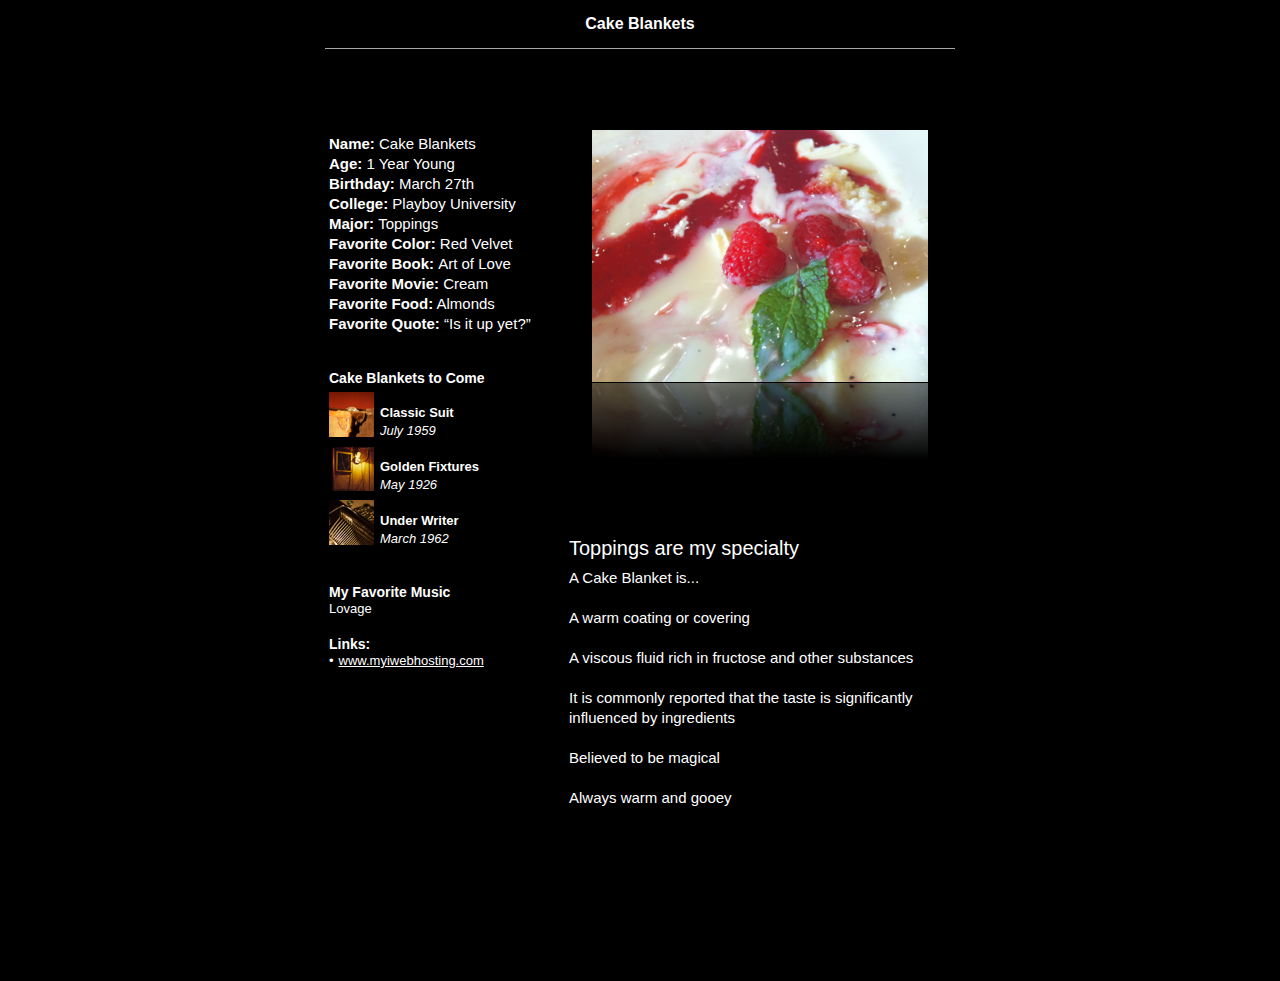
==== CakeBlankets/Cake_Blankets.html @ fc64e221 "1st Update" ====
<?xml version="1.0" encoding="UTF-8"?>
<!DOCTYPE html PUBLIC "-//W3C//DTD XHTML 1.0 Transitional//EN" "http://www.w3.org/TR/xhtml1/DTD/xhtml1-transitional.dtd">


<html xmlns="http://www.w3.org/1999/xhtml" xml:lang="en" lang="en">
  <head><meta http-equiv="Content-Type" content="text/html; charset=UTF-8" />
    
    <meta name="Generator" content="iWeb 3.0.4" />
    <meta name="iWeb-Build" content="local-build-20120318" />
    <meta http-equiv="X-UA-Compatible" content="IE=EmulateIE7" />
    <meta name="viewport" content="width=700" />
    <title>Toppings are my specialty</title>
    <link rel="stylesheet" type="text/css" media="screen,print" href="Cake_Blankets_files/Cake_Blankets.css" />
    <!--[if lt IE 8]><link rel='stylesheet' type='text/css' media='screen,print' href='Cake_Blankets_files/Cake_BlanketsIE.css'/><![endif]-->
    <!--[if gte IE 8]><link rel='stylesheet' type='text/css' media='screen,print' href='Media/IE8.css'/><![endif]-->
    <script type="text/javascript" src="Scripts/iWebSite.js"></script>
    <script type="text/javascript" src="Scripts/Widgets/SharedResources/WidgetCommon.js"></script>
    <script type="text/javascript" src="Scripts/Widgets/Navbar/navbar.js"></script>
    <script type="text/javascript" src="Scripts/iWebImage.js"></script>
    <script type="text/javascript" src="Cake_Blankets_files/Cake_Blankets.js"></script>
  </head>
  <body style="background: rgb(0, 0, 0); margin: 0pt; " onload="onPageLoad();" onunload="onPageUnload();">
    <div style="text-align: center; ">
      <div style="margin-bottom: 0px; margin-left: auto; margin-right: auto; margin-top: 0px; overflow: hidden; position: relative; word-wrap: break-word;  background: rgb(0, 0, 0); text-align: left; width: 700px; " id="body_content">
        <div style="margin-left: 0px; position: relative; width: 700px; z-index: 0; " id="nav_layer">
          <div style="height: 0px; line-height: 0px; " class="bumper"> </div>
          <div class="com-apple-iweb-widget-navbar flowDefining" id="widget0" style="margin-left: 35px; margin-top: 0px; opacity: 1.00; position: relative; width: 630px; z-index: 1; ">
    
            <div id="widget0-navbar" class="navbar">

      
              <div id="widget0-bg" class="navbar-bg">

        
                <ul id="widget0-navbar-list" class="navbar-list">
 <li></li> 
</ul>
                
      
</div>
              
    
</div>
          </div>
          <script type="text/javascript"><!--//--><![CDATA[//><!--
new NavBar('widget0', 'Scripts/Widgets/Navbar', 'Scripts/Widgets/SharedResources', '.', {"path-to-root": "", "navbar-css": ".navbar {\n\tfont-family: Arial, sans-serif;\n\tfont-size: 1em;\n\tcolor: #A1A1A1;\n\tmargin: 9px 0px 6px 0px;\n\tline-height: 30px;\n}\n\n.navbar-bg {\n\ttext-align: center;\n}\n\n.navbar-bg ul {\n\tlist-style: none;\n\tmargin: 0px;\n\tpadding: 0px;\n}\n\n\nli {\n\tlist-style-type: none;\n\tdisplay: inline;\n\tpadding: 0px 10px 0px 10px;\n}\n\n\nli a {\n\ttext-decoration: none;\n\tcolor: #A1A1A1;\n}\n\nli a:visited {\n\ttext-decoration: none;\n\tcolor: #A1A1A1;\n}\n\n\nli a:hover\n{\n\ttext-decoration: none;\n \tcolor: #eee;\n}\n\n\nli.current-page a\n{\n\ttext-decoration: none;\n\t color: #fff;\n\tfont-weight: bold;\n\n}", "current-page-GUID": "99FAB683-2327-446C-BF18-2FD169CB5970", "isCollectionPage": "NO"});
//--><!]]></script>
          <div style="clear: both; height: 0px; line-height: 0px; " class="spacer"> </div>
        </div>
        <div style="height: 73px; margin-left: 0px; position: relative; width: 700px; z-index: 10; " id="header_layer">
          <div style="height: 0px; line-height: 0px; " class="bumper"> </div>
          <div id="id1" style="height: 50px; left: 35px; position: absolute; top: 23px; width: 630px; z-index: 1; " class="style_SkipStroke shape-with-text">
            <div class="text-content style_External_630_50" style="padding: 0px; ">
              <div class="style"></div>
            </div>
          </div>
          


          <div style="height: 1px; width: 630px;  height: 1px; left: 35px; position: absolute; top: 3px; width: 630px; z-index: 1; " class="tinyText">
            <div style="position: relative; width: 630px; ">
              <img src="Cake_Blankets_files/shapeimage_1.jpg" alt="" style="height: 1px; left: 0px; position: absolute; top: 0px; width: 630px; " />
            </div>
          </div>
        </div>
        <div style="margin-left: 0px; position: relative; width: 700px; z-index: 5; " id="body_layer">
          <div style="height: 0px; line-height: 0px; " class="bumper"> </div>
          <div style="height: 1px; line-height: 1px; " class="tinyText"> </div>
          <div style="margin-left: 275px; margin-top: 445px; position: relative; width: 390px; z-index: 1; " class="style_SkipStroke_1 shape-with-text flowDefining">
            <div class="text-content style_External_390_272" style="padding: 0px; ">
              <div class="style">
                <p style="padding-top: 0pt; " class="Body">A Cake Blanket is... <br /></p>
                <p class="Body"><br /></p>
                <p class="Body">A warm coating or covering<br /></p>
                <p class="Body"><br /></p>
                <p class="Body">A viscous fluid rich in fructose and other substances<br /></p>
                <p class="Body"><br /></p>
                <p class="Body">It is commonly reported that the taste is significantly influenced by ingredients<br /></p>
                <p class="Body"><br /></p>
                <p class="Body">Believed to be magical<br /></p>
                <p class="Body"><br /></p>
                <p class="Body">Always warm and gooey<br /></p>
              </div>
              <div style="height: 19px; line-height: 19px; " class="tinyText"> </div>
            </div>
          </div>
          


          <div id="id2" style="height: 565px; left: 35px; position: absolute; top: 12px; width: 210px; z-index: 1; " class="style_SkipStroke_2 shape-with-text">
            <div class="text-content graphic_textbox_layout_style_default_External_210_565" style="padding: 0px; ">
              <div class="graphic_textbox_layout_style_default">
                <p style="padding-top: 0pt; " class="Sidebar_Body"><span class="Bold">Name: </span>Cake Blankets<br /></p>
                <p class="Sidebar_Body"><span class="Bold">Age: </span>1 Year Young<br /></p>
                <p class="Sidebar_Body"><span class="Bold">Birthday: </span>March 27th<br /></p>
                <p class="Sidebar_Body"><span class="Bold">College: </span>Playboy University<br /></p>
                <p class="Sidebar_Body"><span class="Bold">Major: </span>Toppings<br /></p>
                <p class="Sidebar_Body"><span class="Bold">Favorite Color: </span>Red Velvet<br /></p>
                <p class="Sidebar_Body"><span class="Bold">Favorite Book: </span>Art of Love<br /></p>
                <p class="Sidebar_Body"><span class="Bold">Favorite Movie: </span>Cream<br /></p>
                <p class="Sidebar_Body"><span class="Bold">Favorite Food:</span> Almonds<br /></p>
                <p class="Sidebar_Body"><span class="Bold">Favorite Quote: </span>“Is it up yet?”<br /></p>
                <p class="Body_Small"><br /></p>
                <p class="Body_Small"><br /></p>
                <p class="Heading_2">Cake Blankets to Come<br /></p>
                <div class="paragraph Body_Small"><div style="height: 45px; width: 45px;  clear: left; float: left; height: 45px; margin: 6px 6px 4px 0px; position: relative; width: 45px; " class="tinyText inline-block"><div style="position: relative; width: 45px; "><img src="Cake_Blankets_files/shapeimage_2.png" alt="" style="height: 45px; left: 0px; position: absolute; top: 0px; width: 45px; " /></div></div><br /></div>
                <p class="Heading_4">Classic Suit<br /></p>
                <p class="Heading_5">July 1959<br /></p>
                <div class="paragraph Body_Small"><div style="height: 45px; width: 45px;  clear: left; float: left; height: 45px; margin: 5px 6px 4px 0px; position: relative; width: 45px; " class="tinyText inline-block"><div style="position: relative; width: 45px; "><img src="Cake_Blankets_files/shapeimage_3.png" alt="" style="height: 45px; left: 0px; position: absolute; top: 0px; width: 45px; " /></div></div><br /></div>
                <p class="Heading_4">Golden Fixtures<br /></p>
                <p class="Heading_5">May 1926<br /></p>
                <div class="paragraph Body_Small"><div style="height: 45px; width: 45px;  clear: left; float: left; height: 45px; margin: 5px 6px 6px 0px; position: relative; width: 45px; " class="tinyText inline-block"><div style="position: relative; width: 45px; "><img src="Cake_Blankets_files/shapeimage_4.png" alt="" style="height: 45px; left: 0px; position: absolute; top: 0px; width: 45px; " /></div></div><br /></div>
                <p class="Heading_4">Under Writer<br /></p>
                <p class="Heading_5">March 1962<br /></p>
                <p class="Body_Small"><br /></p>
                <p class="Body_Small"><br /></p>
                <p class="Heading_2">My Favorite Music<br /></p>
                <p class="Playlist">Lovage<br /></p>
                <p class="Body_Small"><br /></p>
                <p class="Heading_2">Links:<br /></p>
                <ol>
                  <li style="line-height: 18px; padding-left: 10px; text-indent: -10px; " class="full-width">
                    <p style="text-indent: -10px; " class="Links"><span style="color: rgb(255, 255, 255); font-size: 13px; opacity: 1.00; " class="Bullet">•</span><span style="width: 5px; " class="inline-block"></span><a title="http://www.myiwebhosting.com" href="http://www.myiwebhosting.com">www.myiwebhosting.com</a><br /></p>
                  </li>
                </ol>
              </div>
              <div style="clear: both; height: 0px; line-height: 0px; " class="tinyText"> </div>
            </div>
          </div>
          


          <div id="id3" style="height: 32px; left: 275px; position: absolute; top: 414px; width: 390px; z-index: 1; " class="style_SkipStroke_3 shape-with-text">
            <div class="text-content graphic_shape_layout_style_default_External_390_32" style="padding: 0px; ">
              <div class="graphic_shape_layout_style_default">
                <p style="padding-bottom: 0pt; padding-top: 0pt; " class="Title">Toppings are my specialty</p>
              </div>
            </div>
          </div>
          


          <div style="height: 252px; width: 336px;  height: 252px; left: 302px; position: absolute; top: 12px; width: 336px; z-index: 1; " class="tinyText reflection_0">
            <div style="position: relative; width: 336px; ">
              <img src="Cake_Blankets_files/shapeimage_5.png" alt="" style="height: 252px; left: 0px; position: absolute; top: 0px; width: 336px; " />
            </div>
          </div>
          <div style="height: 0px; line-height: 0px; " class="spacer"> </div>
        </div>
        <div style="height: 150px; margin-left: 0px; position: relative; width: 700px; z-index: 15; " id="footer_layer">
          <div style="height: 0px; line-height: 0px; " class="bumper"> </div>
          <div class="com-apple-iweb-widget-googleads" id="widget1" style="height: 60px; left: 116px; opacity: 1.00; position: absolute; top: 60px; width: 468px; z-index: 1; ">
            <script type="text/javascript"><!--
google_ad_client="pub-8276185928501724";
google_ad_host="pub-7346437665580033";
google_ad_width=468;
google_ad_height=60;
google_ad_format="468x60_as";
google_ad_type="text";
google_color_border="343332";
google_color_bg="000000";
google_color_link="FFFFFF";
google_color_url="FFFFFF";
google_color_text="B0B3B2";
//--></script>
            <script type="text/javascript" src="http://pagead2.googlesyndication.com/pagead/show_ads.js"><![CDATA[
]]></script>
          </div>
        </div>
      </div>
    </div>
  </body>
</html>
---- CakeBlankets/Cake_Blankets_files/Cake_Blankets.css ----
.style {
    padding: 4px;
}
.style_SkipStroke {
    background: transparent;
    opacity: 1.00;
}
.style_External_630_50 {
    position: relative;
}
.style_SkipStroke_1 {
    background: transparent;
    opacity: 1.00;
}
.style_SkipStroke_2 {
    background: transparent;
    opacity: 1.00;
}
.style_SkipStroke_3 {
    background: transparent;
    opacity: 1.00;
}
.style_External_390_272 {
    position: relative;
}
.Body {
    color: rgb(255, 255, 255);
    font-family: 'ArialMT', 'Arial', sans-serif;
    font-size: 15px;
    font-stretch: normal;
    font-style: normal;
    font-variant: normal;
    font-weight: 400;
    letter-spacing: 0;
    line-height: 20px;
    margin-bottom: 0px;
    margin-left: 0px;
    margin-right: 0px;
    margin-top: 0px;
    opacity: 1.00;
    padding-bottom: 0px;
    padding-top: 0px;
    text-align: left;
    text-decoration: none;
    text-indent: 0px;
    text-transform: none;
}
.Body_Small {
    color: rgb(255, 255, 255);
    font-family: 'ArialMT', 'Arial', sans-serif;
    font-size: 13px;
    font-stretch: normal;
    font-style: normal;
    font-variant: normal;
    font-weight: 400;
    letter-spacing: 0;
    line-height: 18px;
    margin-bottom: 0px;
    margin-left: 0px;
    margin-right: 0px;
    margin-top: 0px;
    opacity: 1.00;
    padding-bottom: 0px;
    padding-top: 0px;
    text-align: left;
    text-decoration: none;
    text-indent: 0px;
    text-transform: none;
}
.Bold {
    font-family: 'Arial-BoldMT', 'Arial', sans-serif;
    font-size: 15px;
    font-stretch: normal;
    font-style: normal;
    font-weight: 700;
    line-height: 20px;
}
.Heading_2 {
    color: rgb(255, 255, 255);
    font-family: 'Arial-BoldMT', 'Arial', sans-serif;
    font-size: 14px;
    font-stretch: normal;
    font-style: normal;
    font-variant: normal;
    font-weight: 700;
    letter-spacing: 0;
    line-height: 16px;
    margin-bottom: 0px;
    margin-left: 0px;
    margin-right: 0px;
    margin-top: 0px;
    opacity: 1.00;
    padding-bottom: 0px;
    padding-top: 0px;
    text-align: left;
    text-decoration: none;
    text-indent: 0px;
    text-transform: none;
}
.Heading_4 {
    color: rgb(255, 255, 255);
    font-family: 'Arial-BoldMT', 'Arial', sans-serif;
    font-size: 13px;
    font-stretch: normal;
    font-style: normal;
    font-variant: normal;
    font-weight: 700;
    letter-spacing: 0;
    line-height: 18px;
    margin-bottom: 0px;
    margin-left: 0px;
    margin-right: 0px;
    margin-top: 0px;
    opacity: 1.00;
    padding-bottom: 0px;
    padding-top: 0px;
    text-align: left;
    text-decoration: none;
    text-indent: 0px;
    text-transform: none;
}
.Heading_5 {
    color: rgb(255, 255, 255);
    font-family: 'Arial-ItalicMT', 'Arial', sans-serif;
    font-size: 13px;
    font-stretch: normal;
    font-style: italic;
    font-variant: normal;
    font-weight: 400;
    letter-spacing: 0;
    line-height: 18px;
    margin-bottom: 0px;
    margin-left: 0px;
    margin-right: 0px;
    margin-top: 0px;
    opacity: 1.00;
    padding-bottom: 0px;
    padding-top: 0px;
    text-align: left;
    text-decoration: none;
    text-indent: 0px;
    text-transform: none;
}
.Links {
    color: rgb(255, 255, 255);
    font-family: 'ArialMT', 'Arial', sans-serif;
    font-size: 13px;
    font-stretch: normal;
    font-style: normal;
    font-variant: normal;
    font-weight: 400;
    letter-spacing: 0;
    line-height: 18px;
    margin-bottom: 0px;
    margin-left: 0px;
    margin-right: 0px;
    margin-top: 0px;
    opacity: 1.00;
    padding-bottom: 0px;
    padding-top: 0px;
    text-align: left;
    text-decoration: none;
    text-indent: 0px;
    text-transform: none;
}
.Normal {
    padding: 4px;
}
.Normal_External_630_50 {
    position: relative;
}
.Normal_External_390_272 {
    position: relative;
}
.Playlist {
    color: rgb(255, 255, 255);
    font-family: 'ArialMT', 'Arial', sans-serif;
    font-size: 13px;
    font-stretch: normal;
    font-style: normal;
    font-variant: normal;
    font-weight: 400;
    letter-spacing: 0;
    line-height: 18px;
    margin-bottom: 0px;
    margin-left: 0px;
    margin-right: 0px;
    margin-top: 0px;
    opacity: 1.00;
    padding-bottom: 0px;
    padding-top: 0px;
    text-align: left;
    text-decoration: none;
    text-indent: 0px;
    text-transform: none;
}
.Sidebar_Body {
    color: rgb(255, 255, 255);
    font-family: 'ArialMT', 'Arial', sans-serif;
    font-size: 15px;
    font-stretch: normal;
    font-style: normal;
    font-variant: normal;
    font-weight: 400;
    letter-spacing: 0;
    line-height: 20px;
    margin-bottom: 0px;
    margin-left: 0px;
    margin-right: 0px;
    margin-top: 0px;
    opacity: 1.00;
    padding-bottom: 0px;
    padding-top: 0px;
    text-align: left;
    text-decoration: none;
    text-indent: 0px;
    text-transform: none;
}
.Title {
    color: rgb(255, 255, 255);
    font-family: 'ArialMT', 'Arial', sans-serif;
    font-size: 20px;
    font-stretch: normal;
    font-style: normal;
    font-variant: normal;
    font-weight: 400;
    letter-spacing: 0;
    line-height: 25px;
    margin-bottom: 0px;
    margin-left: 0px;
    margin-right: 0px;
    margin-top: 0px;
    opacity: 1.00;
    padding-bottom: 0px;
    padding-top: 0px;
    text-align: left;
    text-decoration: none;
    text-indent: 0px;
    text-transform: none;
}
.graphic_generic_body_textbox_style_default_SkipStroke {
    background: transparent;
    opacity: 1.00;
}
.graphic_generic_header_textbox_style_default_SkipStroke {
    background: transparent;
    opacity: 1.00;
}
.graphic_generic_title_textbox_style_default_SkipStroke {
    background: transparent;
    opacity: 1.00;
}
.graphic_shape_layout_style_default {
    padding: 4px;
}
.graphic_shape_layout_style_default_External_390_32 {
    position: relative;
}
.graphic_textbox_layout_style_default {
    padding: 4px;
}
.graphic_textbox_layout_style_default_External_210_565 {
    position: relative;
}
.graphic_textbox_style_default_SkipStroke {
    background: transparent;
    opacity: 1.00;
}
a {
    color: rgb(255, 255, 255);
    text-decoration: underline;
}
a:visited {
    color: rgb(255, 255, 255);
    text-decoration: underline;
}
a:hover {
    color: rgb(221, 221, 221);
    text-decoration: underline;
}
ol  { 
      padding:0;
      margin:0;
      text-indent:0;
      list-style-type:none ;
      list-style-image:none
    }
.Bullet { 
          text-decoration:none ;
          text-transform:none ;
          border: none;          
        }
.bumper {
    font-size: 1px;
    line-height: 1px;
}
.tinyText {
    font-size: 1px;
    line-height: 1px;
}
#widget0 a:hover {
    color: rgb(221, 221, 221);
    text-decoration: underline;
}
#widget0 a:visited {
    color: rgb(255, 255, 255);
    text-decoration: underline;
}
#widget0 a {
    color: rgb(255, 255, 255);
    text-decoration: underline;
}
.spacer {
    font-size: 1px;
    line-height: 1px;
}
body { 
    -webkit-text-size-adjust: none;
}
div { 
    overflow: visible; 
}
img { 
    border: none; 
}
.InlineBlock { 
    display: inline; 
}
.InlineBlock { 
    display: inline-block; 
}
.inline-block {
    display: inline-block;
    vertical-align: baseline;
    margin-bottom:0.3em;
}
.inline-block.shape-with-text {
    vertical-align: bottom;
}
.vertical-align-middle-middlebox {
    display: table;
}
.vertical-align-middle-innerbox {
    display: table-cell;
    vertical-align: middle;
}
div.paragraph {
    position: relative;
}
li.full-width {
    width: 100;
}
---- CakeBlankets/Cake_Blankets_files/Cake_BlanketsIE.css ----
.inline-block {
    display: inline;
    vertical-align: baseline;
    margin-bottom:-2em;
    margin-top:2em;
    position:relative;
    top:-2em;
}
.vertical-align-middle-middlebox {
    display: block;
    height: auto;
    position: absolute;
    top: 50%;
}
.vertical-align-middle-innerbox {
    display: block;
    position: relative;
    top: -50%;
}
li.full-width {
    width: auto;
}
li div div.inline-block a img {
    text-indent: 0;
}
img {
    -ms-interpolation-mode: bicubic;
}
---- CakeBlankets/Media/IE8.css ----
.inline-block {
    display: inline-block;
    vertical-align: baseline;
}
li.full-width {
    width: auto;
}
li div div.inline-block a img {
    text-indent: 0;
}   
img {
    -ms-interpolation-mode: bicubic;
}
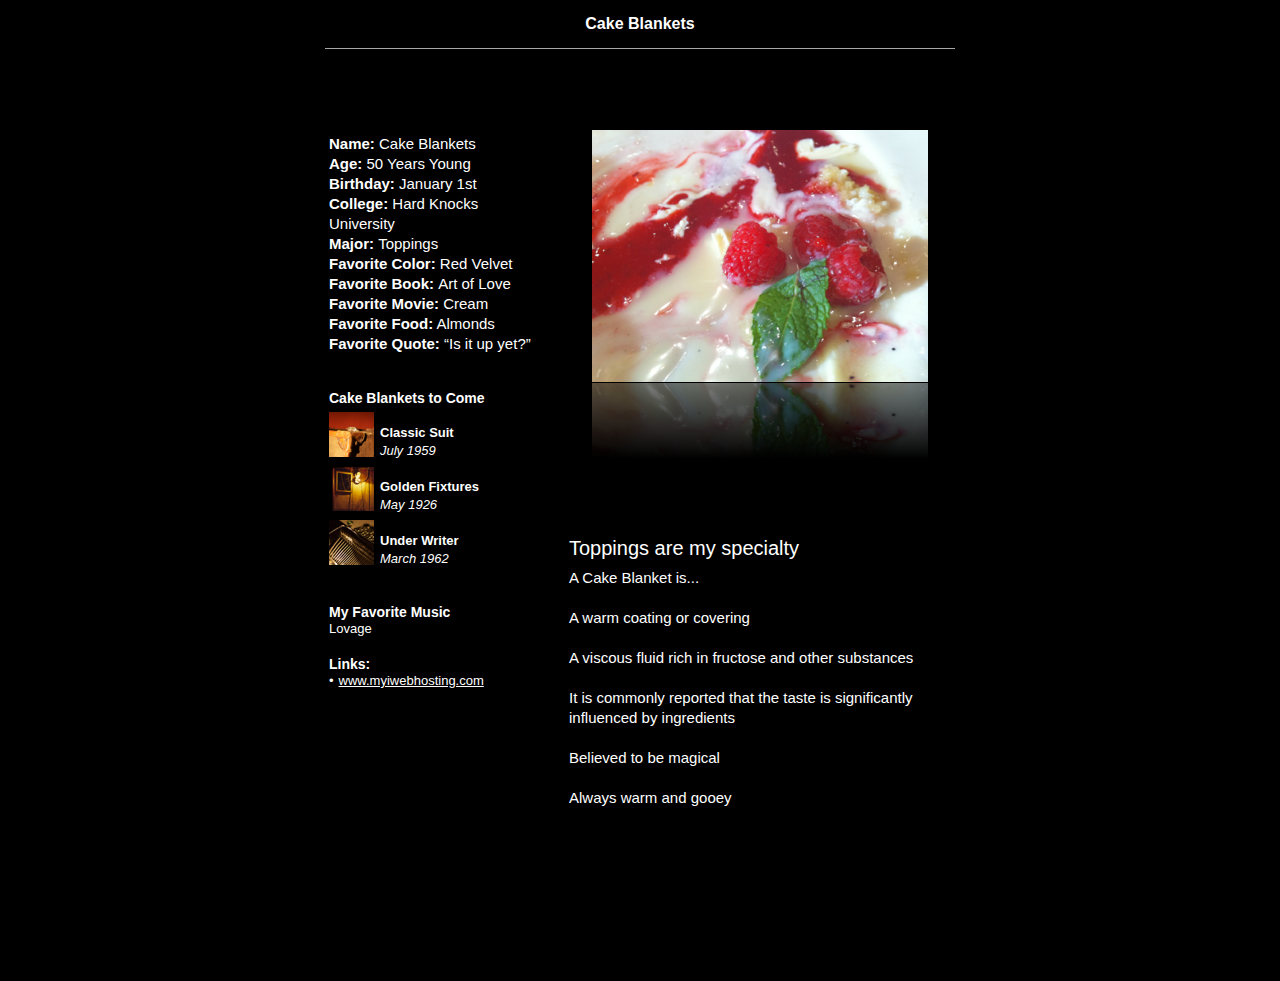
==== commit a148e010: "Update Cake_Blankets.html" ====
--- a/CakeBlankets/Cake_Blankets.html
+++ b/CakeBlankets/Cake_Blankets.html
@@ -91,9 +91,9 @@
             <div class="text-content graphic_textbox_layout_style_default_External_210_565" style="padding: 0px; ">
               <div class="graphic_textbox_layout_style_default">
                 <p style="padding-top: 0pt; " class="Sidebar_Body"><span class="Bold">Name: </span>Cake Blankets<br /></p>
-                <p class="Sidebar_Body"><span class="Bold">Age: </span>1 Year Young<br /></p>
-                <p class="Sidebar_Body"><span class="Bold">Birthday: </span>March 27th<br /></p>
-                <p class="Sidebar_Body"><span class="Bold">College: </span>Playboy University<br /></p>
+                <p class="Sidebar_Body"><span class="Bold">Age: </span>50 Years Young<br /></p>
+                <p class="Sidebar_Body"><span class="Bold">Birthday: </span>January 1st<br /></p>
+                <p class="Sidebar_Body"><span class="Bold">College: </span>Hard Knocks University<br /></p>
                 <p class="Sidebar_Body"><span class="Bold">Major: </span>Toppings<br /></p>
                 <p class="Sidebar_Body"><span class="Bold">Favorite Color: </span>Red Velvet<br /></p>
                 <p class="Sidebar_Body"><span class="Bold">Favorite Book: </span>Art of Love<br /></p>
@@ -120,7 +120,7 @@
                 <p class="Heading_2">Links:<br /></p>
                 <ol>
                   <li style="line-height: 18px; padding-left: 10px; text-indent: -10px; " class="full-width">
-                    <p style="text-indent: -10px; " class="Links"><span style="color: rgb(255, 255, 255); font-size: 13px; opacity: 1.00; " class="Bullet">•</span><span style="width: 5px; " class="inline-block"></span><a title="http://www.myiwebhosting.com" href="http://www.myiwebhosting.com">www.myiwebhosting.com</a><br /></p>
+                    <p style="text-indent: -10px; " class="Links"><span style="color: rgb(255, 255, 255); font-size: 13px; opacity: 1.00; " class="Bullet">•</span><span style="width: 5px; " class="inline-block"></span><a title="HostingMyCloud.com" href="https://www.hostingmycloud.com">www.myiwebhosting.com</a><br /></p>
                   </li>
                 </ol>
               </div>
@@ -149,22 +149,8 @@
         </div>
         <div style="height: 150px; margin-left: 0px; position: relative; width: 700px; z-index: 15; " id="footer_layer">
           <div style="height: 0px; line-height: 0px; " class="bumper"> </div>
-          <div class="com-apple-iweb-widget-googleads" id="widget1" style="height: 60px; left: 116px; opacity: 1.00; position: absolute; top: 60px; width: 468px; z-index: 1; ">
-            <script type="text/javascript"><!--
-google_ad_client="pub-8276185928501724";
-google_ad_host="pub-7346437665580033";
-google_ad_width=468;
-google_ad_height=60;
-google_ad_format="468x60_as";
-google_ad_type="text";
-google_color_border="343332";
-google_color_bg="000000";
-google_color_link="FFFFFF";
-google_color_url="FFFFFF";
-google_color_text="B0B3B2";
-//--></script>
-            <script type="text/javascript" src="http://pagead2.googlesyndication.com/pagead/show_ads.js"><![CDATA[
-]]></script>
+          
+
           </div>
         </div>
       </div>
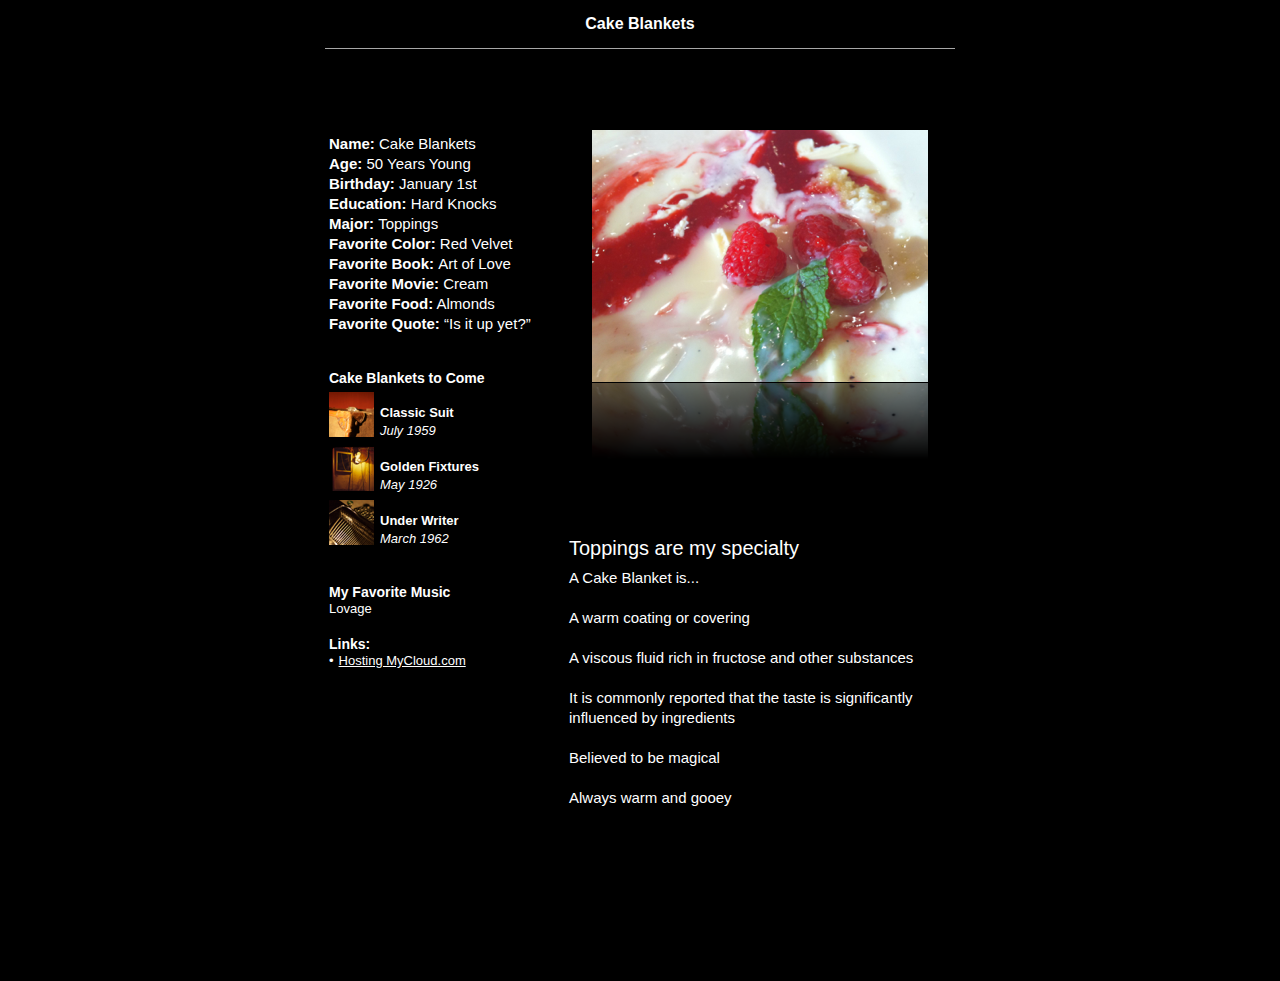
==== commit cf3b0c41: "Update Cake_Blankets.html" ====
--- a/CakeBlankets/Cake_Blankets.html
+++ b/CakeBlankets/Cake_Blankets.html
@@ -69,7 +69,7 @@
           <div style="margin-left: 275px; margin-top: 445px; position: relative; width: 390px; z-index: 1; " class="style_SkipStroke_1 shape-with-text flowDefining">
             <div class="text-content style_External_390_272" style="padding: 0px; ">
               <div class="style">
-                <p style="padding-top: 0pt; " class="Body">A Cake Blanket is... <br /></p>
+                <p style="padding-top: 0pt; " class="Body">A Cake Blanket is...<br /></p>
                 <p class="Body"><br /></p>
                 <p class="Body">A warm coating or covering<br /></p>
                 <p class="Body"><br /></p>
@@ -93,7 +93,7 @@
                 <p style="padding-top: 0pt; " class="Sidebar_Body"><span class="Bold">Name: </span>Cake Blankets<br /></p>
                 <p class="Sidebar_Body"><span class="Bold">Age: </span>50 Years Young<br /></p>
                 <p class="Sidebar_Body"><span class="Bold">Birthday: </span>January 1st<br /></p>
-                <p class="Sidebar_Body"><span class="Bold">College: </span>Hard Knocks University<br /></p>
+                <p class="Sidebar_Body"><span class="Bold">Education: </span>Hard Knocks<br /></p>
                 <p class="Sidebar_Body"><span class="Bold">Major: </span>Toppings<br /></p>
                 <p class="Sidebar_Body"><span class="Bold">Favorite Color: </span>Red Velvet<br /></p>
                 <p class="Sidebar_Body"><span class="Bold">Favorite Book: </span>Art of Love<br /></p>
@@ -120,7 +120,7 @@
                 <p class="Heading_2">Links:<br /></p>
                 <ol>
                   <li style="line-height: 18px; padding-left: 10px; text-indent: -10px; " class="full-width">
-                    <p style="text-indent: -10px; " class="Links"><span style="color: rgb(255, 255, 255); font-size: 13px; opacity: 1.00; " class="Bullet">•</span><span style="width: 5px; " class="inline-block"></span><a title="HostingMyCloud.com" href="https://www.hostingmycloud.com">www.myiwebhosting.com</a><br /></p>
+                    <p style="text-indent: -10px; " class="Links"><span style="color: rgb(255, 255, 255); font-size: 13px; opacity: 1.00; " class="Bullet">•</span><span style="width: 5px; " class="inline-block"></span><a title="HostingMyCloud.com" href="https://www.hostingmycloud.com">Hosting MyCloud.com</a><br /></p>
                   </li>
                 </ol>
               </div>
